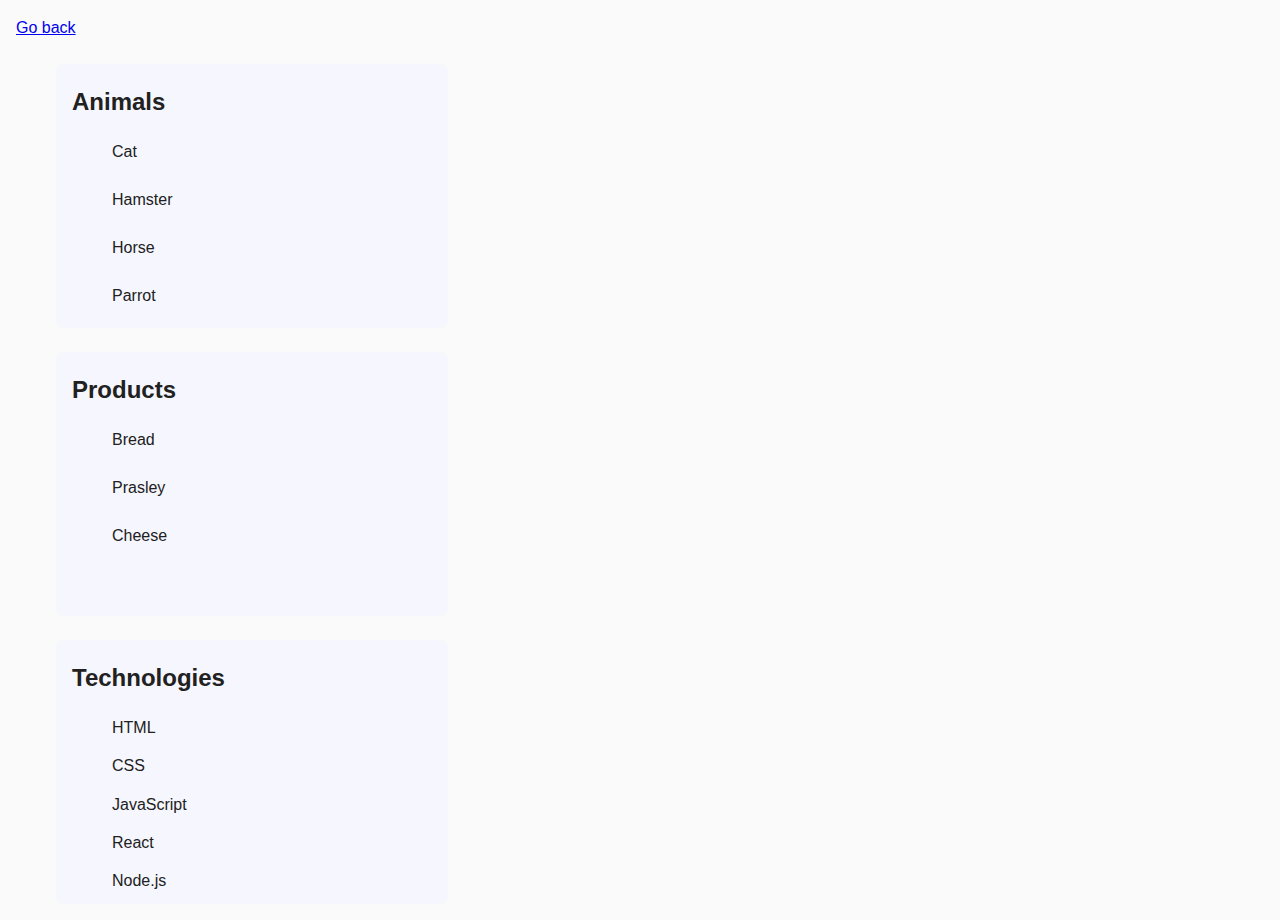
==== task-1.html @ 033d6b41 "start" ====
<!DOCTYPE html>
<html lang="en">
  <head>
    <meta charset="UTF-8" />
    <meta http-equiv="X-UA-Compatible" content="IE=edge" />
    <meta name="viewport" content="width=device-width, initial-scale=1.0" />
    <title>Task 1</title>
    <link rel="stylesheet" href="./css/common.css" />
  </head>
  <body>
    <p><a href="./index.html">Go back</a></p>

    <ul id="categories">
      <li class="item">
        <h2>Animals</h2>

        <ul class="first-task-ul">
          <li>Cat</li>
          <li>Hamster</li>
          <li>Horse</li>
          <li>Parrot</li>
        </ul>
      </li>
      <li class="item">
        <h2>Products</h2>

        <ul class="first-task-ul">
          <li>Bread</li>
          <li>Prasley</li>
          <li>Cheese</li>
        </ul>
      </li>
      <li class="item">
        <h2>Technologies</h2>

        <ul class="first-task-ul">
          <li>HTML</li>
          <li>CSS</li>
          <li>JavaScript</li>
          <li>React</li>
          <li>Node.js</li>
        </ul>
      </li>
    </ul>

    <script src="./js/task-1.js" type="module"></script>
  </body>
</html>
---- css/common.css ----
* {
  box-sizing: border-box;
}

body {
  margin: 16px;
  font-family: -apple-system, BlinkMacSystemFont, "Segoe UI", Roboto, Oxygen,
    Ubuntu, Cantarell, "Open Sans", "Helvetica Neue", sans-serif;
  -webkit-font-smoothing: antialiased;
  -moz-osx-font-smoothing: grayscale;
  background-color: #fafafa;
  color: #212121;
  line-height: 1.5;
}
ul {
  list-style: none;
}
.categories {
  display: flex;
  align-items: flex-start;
  justify-content: flex-start;
  flex-direction: column;
  border-radius: 8px;
  padding: 24px;
  width: 440px;
  height: 888px;
  background: #fff;
}
.item {
  display: flex;
  align-items: flex-start;
  justify-content: flex-start;
  flex-direction: column;
  border-radius: 8px;
  padding-left: 16px;
  width: 392px;
  height: 264px;
  background: #f6f6fe;
  margin-top: 24px;
}
.first-task-ul {
  display: flex;
  align-items: flex-start;
  justify-content: flex-start;
  flex-direction: column;
  gap: 8px;
  width: 360px;
  height: 184px;
}
.first-task-ul > li {
  width: 360px;
  height: 40px;
}
.gallery {
  display: flex;
  flex-wrap: wrap;
  align-items: center;
  justify-content: center;
  margin-top: 100px;
  row-gap: 48px;
  column-gap: 24px;
}
.gallery > li {
  position: relative;
  display: inline-block;
  width: calc((100% - 48px) / 3);
}
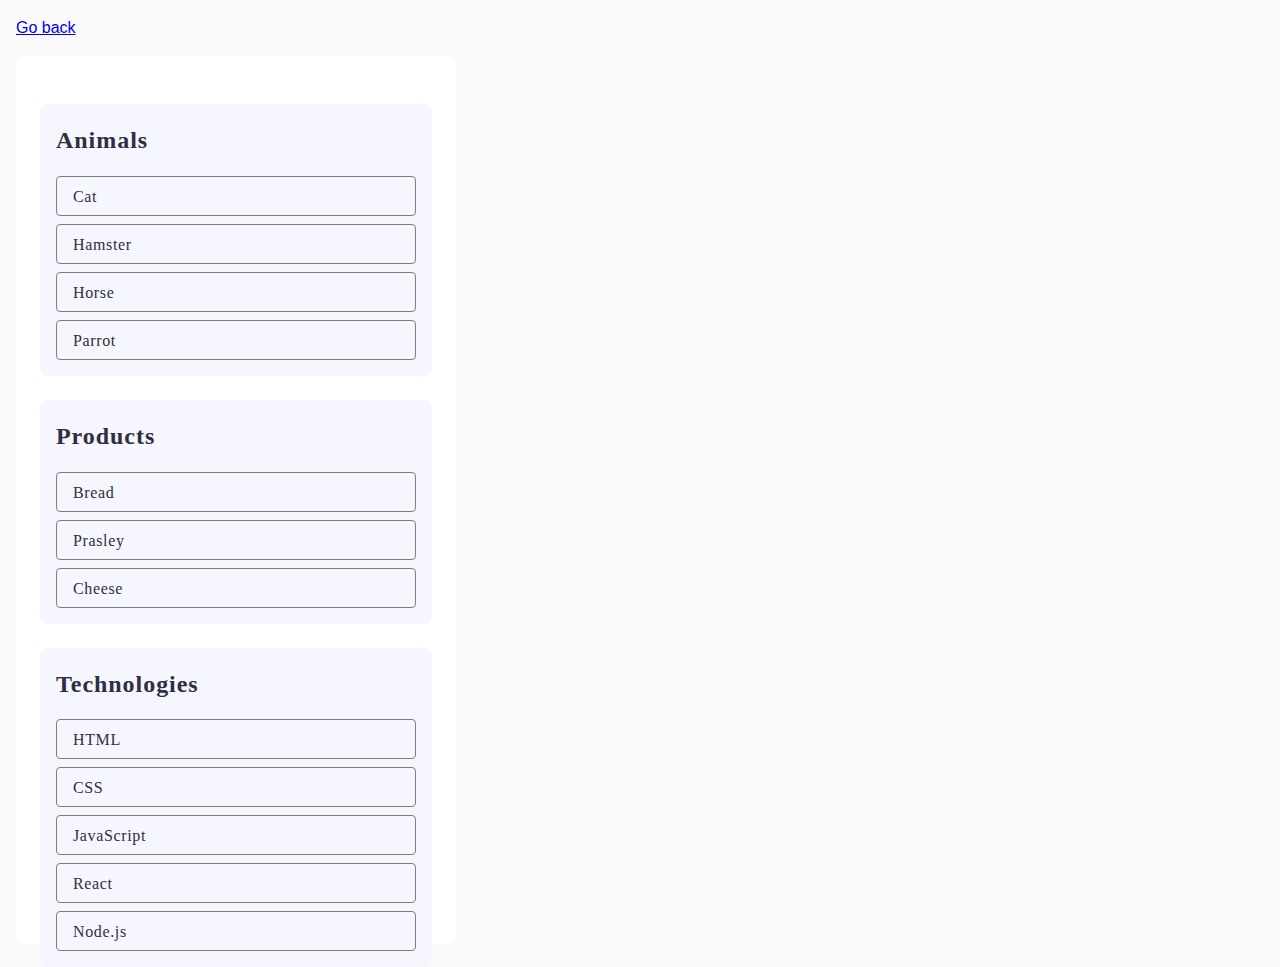
==== commit 8af7de7b: "potter" ====
--- a/task-1.html
+++ b/task-1.html
@@ -15,30 +15,30 @@
         <h2>Animals</h2>
 
         <ul class="first-task-ul">
-          <li>Cat</li>
-          <li>Hamster</li>
-          <li>Horse</li>
-          <li>Parrot</li>
+          <li class="li-items">Cat</li>
+          <li class="li-items">Hamster</li>
+          <li class="li-items">Horse</li>
+          <li class="li-items">Parrot</li>
         </ul>
       </li>
       <li class="item">
         <h2>Products</h2>
 
         <ul class="first-task-ul">
-          <li>Bread</li>
-          <li>Prasley</li>
-          <li>Cheese</li>
+          <li class="li-items">Bread</li>
+          <li class="li-items">Prasley</li>
+          <li class="li-items">Cheese</li>
         </ul>
       </li>
       <li class="item">
         <h2>Technologies</h2>
 
         <ul class="first-task-ul">
-          <li>HTML</li>
-          <li>CSS</li>
-          <li>JavaScript</li>
-          <li>React</li>
-          <li>Node.js</li>
+          <li class="li-items">HTML</li>
+          <li class="li-items">CSS</li>
+          <li class="li-items">JavaScript</li>
+          <li class="li-items">React</li>
+          <li class="li-items">Node.js</li>
         </ul>
       </li>
     </ul>
--- a/css/common.css
+++ b/css/common.css
@@ -14,8 +14,18 @@
 }
 ul {
   list-style: none;
+  padding: 0;
 }
-.categories {
+h2 {
+  color: #2e2f42;
+  font-family: Montserrat;
+  font-size: 24px;
+  font-style: normal;
+  font-weight: 600;
+  line-height: 32px; /* 133.333% */
+  letter-spacing: 0.96px;
+}
+#categories {
   display: flex;
   align-items: flex-start;
   justify-content: flex-start;
@@ -34,7 +44,7 @@
   border-radius: 8px;
   padding-left: 16px;
   width: 392px;
-  height: 264px;
+  /* height: 264px; */
   background: #f6f6fe;
   margin-top: 24px;
 }
@@ -45,23 +55,24 @@
   flex-direction: column;
   gap: 8px;
   width: 360px;
-  height: 184px;
+  padding-bottom: 16px;
+  /* height: 184px; */
 }
 .first-task-ul > li {
   width: 360px;
   height: 40px;
 }
-.gallery {
-  display: flex;
-  flex-wrap: wrap;
-  align-items: center;
-  justify-content: center;
-  margin-top: 100px;
-  row-gap: 48px;
-  column-gap: 24px;
+.li-items {
+  color: #2e2f42;
+  font-family: Montserrat;
+  font-size: 16px;
+  font-style: normal;
+  font-weight: 400;
+  line-height: 24px; /* 150% */
+  letter-spacing: 0.64px;
+  border-radius: 4px;
+  border: 1px solid #808080;
+  padding-left: 16px;
+  padding-top: 8px;
+  padding-bottom: 8px;
 }
-.gallery > li {
-  position: relative;
-  display: inline-block;
-  width: calc((100% - 48px) / 3);
-}
